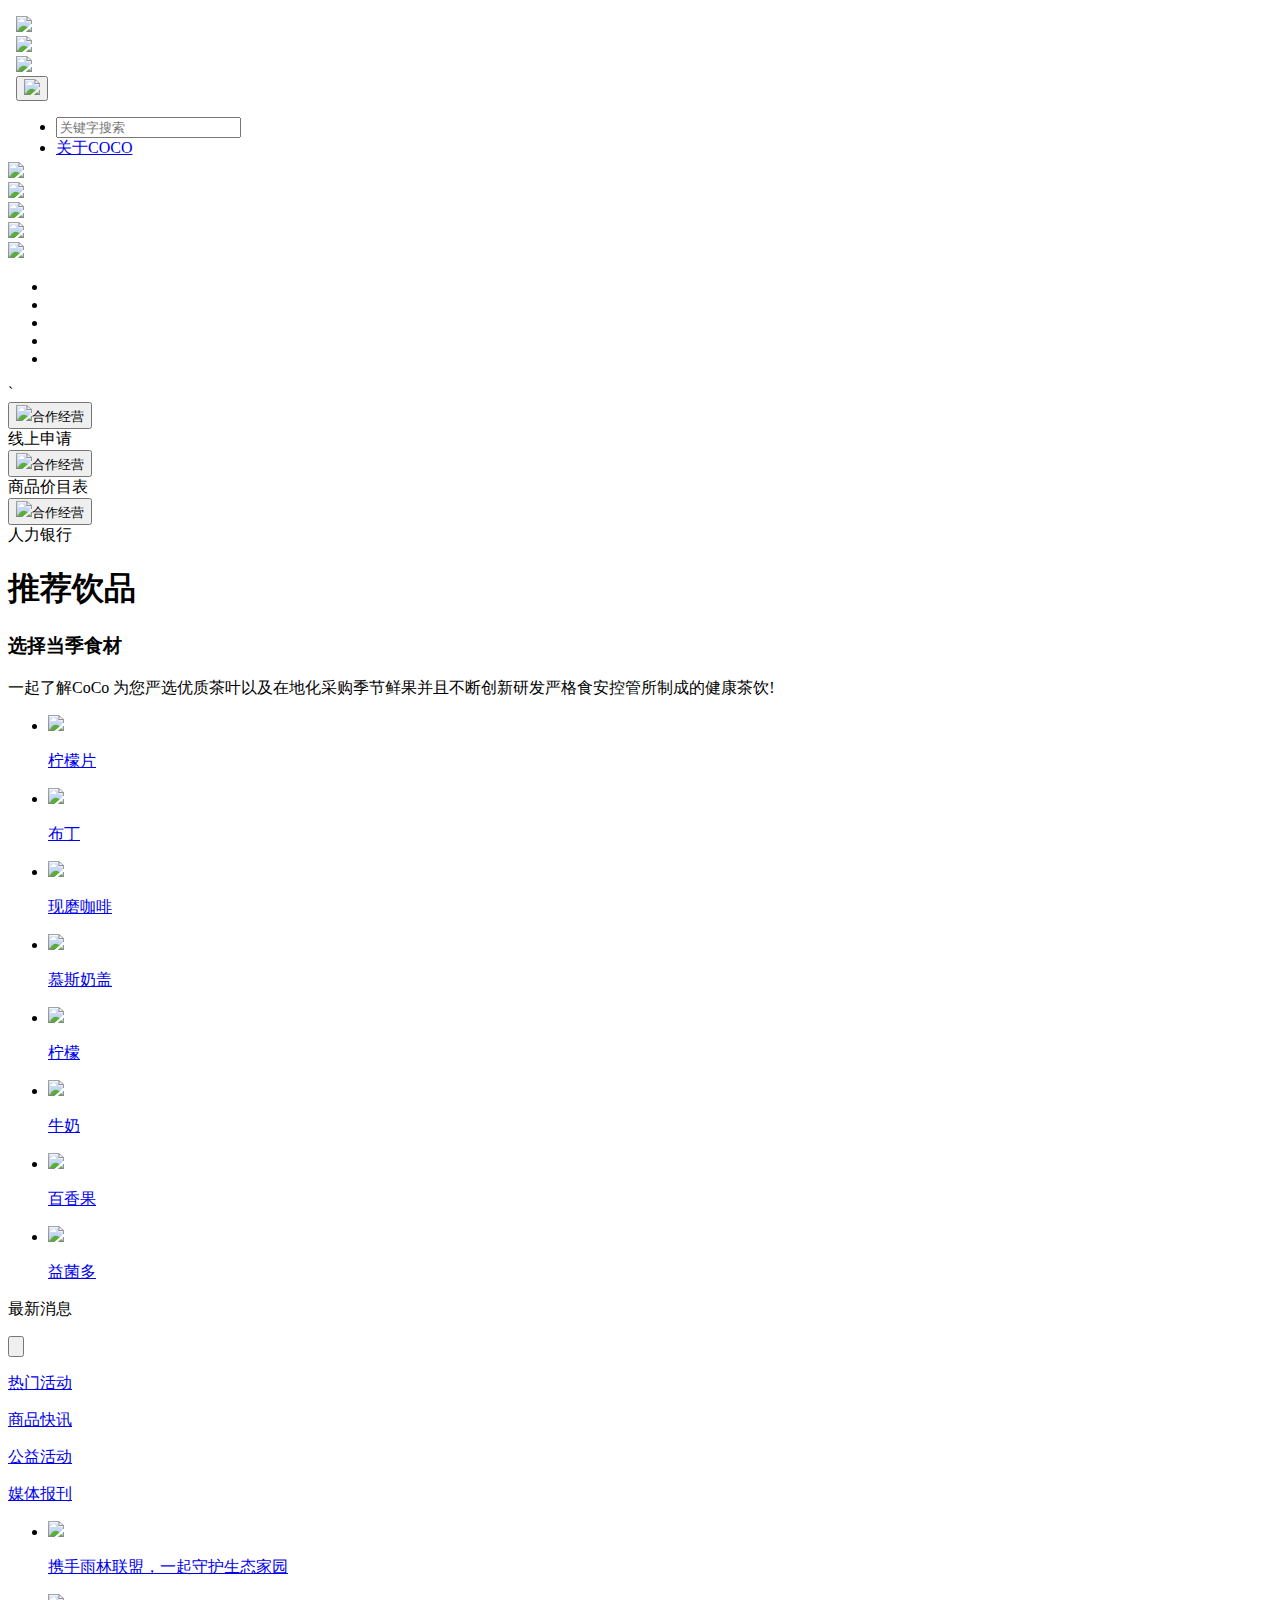
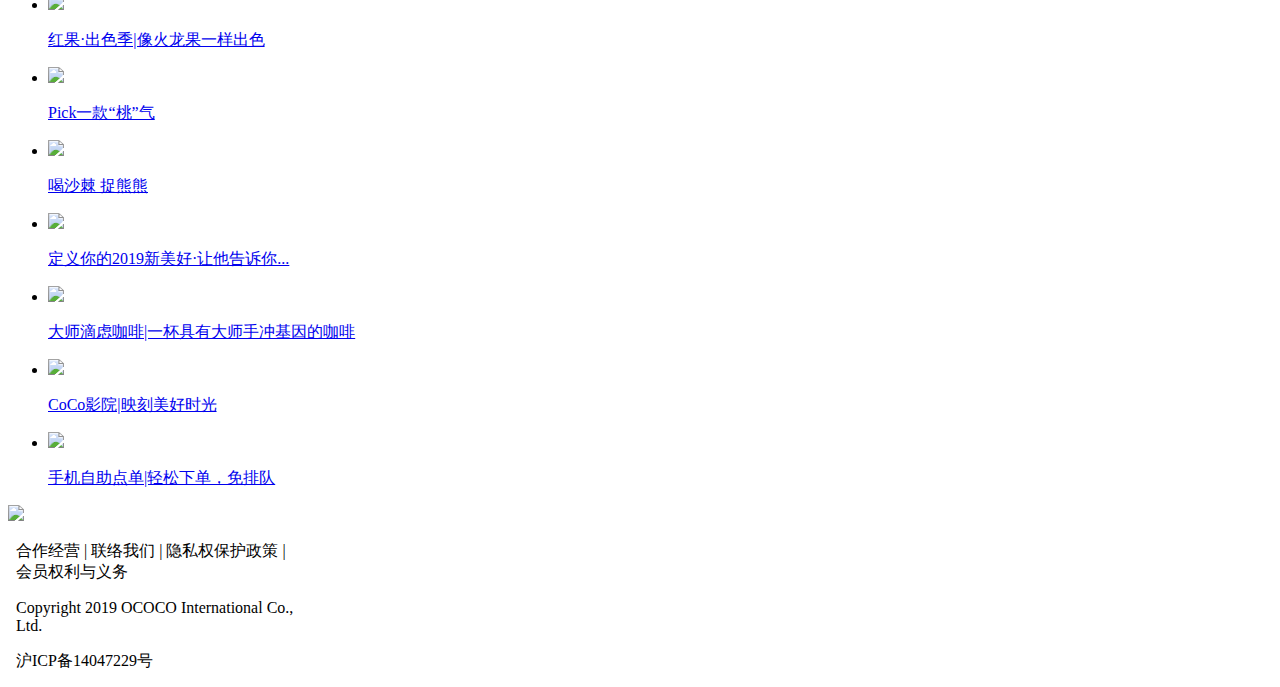
==== index.html @ e2edc2f5 "5.25" ====
<!DOCTYPE html>
<html>
<head lang="en">
    <meta charset="UTF-8">
    <title></title>
    <!--设置视口-->
    <meta name="viewport" content="width=device-width,initial-scale=1"/>
    <!--导入css-->
    <link rel="stylesheet" href="../css/bootstrap.css"/>
    <!--导入3个js,有顺序要求-->
    <script src="../js/jquery.min.js"></script>
    <script src="../js/popper.min.js"></script>
    <script src="../js/bootstrap.min.js"></script>
    <link rel="stylesheet" href="css/comm.css"/>
    <link rel="stylesheet" href="css/index.css"/>
</head>
<body>
<!--header-->
<header>
    <iframe class="my_header" src="header.html" frameborder="0" scrolling="no"></iframe>
</header>
<div class="container">
    <!--轮播图-->
    <div id="nav" class="carousel" data-ride="carousel">
        <!--轮播图片-->
        <div class="carousel-inner">
            <div class="carousel-item active">
                <img class="w-100" src="img/1.jpg">
            </div>
            <div class="carousel-item">
                <img class="w-100" src="img/2.jpg">
            </div>
            <div class="carousel-item">
                <img class="w-100" src="img/3.jpg">
            </div>
            <div class="carousel-item">
                <img class="w-100" src="img/4.jpg">
            </div>
            <div class="carousel-item">
                <img class="w-100" src="img/5.jpg">
            </div>
        </div>
        <!--左右箭头-->
        <a data-slide="prev" class="carousel-control-prev" href="#nav">
            <span class="carousel-control-prev-icon"></span>
        </a>
        <a data-slide="prev" class="carousel-control-next" href="#nav">
            <span class="carousel-control-next-icon"></span>
        </a>
        <!--轮播指示器-->
        <ul class="carousel-indicators">
            <li data-target="#nav" data-slide-to="0" class="active"></li>
            <li data-target="#nav" data-slide-to="1"></li>
            <li data-target="#nav" data-slide-to="2"></li>
            <li data-target="#nav" data-slide-to="3"></li>
            <li data-target="#nav" data-slide-to="4"></li>
        </ul>
    </div>
    <!--导航-->
    `<div class="h-15 w-100 bg-warning border-warning my_navbar justify-content-center">
        <button data-target="#tab1" data-toggle="collapse" class="btn btn-warning"><img src="img/10.png">合作经营</button>
        <div id="tab1" class="collapse">线上申请</div>
        <button data-target="#tab2" data-toggle="collapse" class="btn btn-warning"><img src="img/11.png">合作经营</button>
        <div id="tab2" class="collapse">商品价目表</div>
        <button data-target="#tab3" data-toggle="collapse" class="btn btn-warning"><img src="img/12.png">合作经营</button>
        <div id="tab3" class="collapse">人力银行</div>
    </div>
    <!--推荐-->
    <div class="my_bg_img">
        <div>
            <h1 class="recommend">推荐饮品</h1>
        </div>
        <div>
            <h3 class="food">选择当季食材</h3>
            <p class="know">一起了解CoCo 为您严选优质茶叶以及在地化采购季节鲜果并且不断创新研发严格食安控管所制成的健康茶饮!</p>
        </div>
        <ul class="list-unstyled d-flex justify-content-around p-4">
            <li>
                <a href="#">
                    <img src="img/lemon_slice.png">
                    <p class="text-center mt-2">柠檬片</p>
                </a>
            </li>
            <li>
                <a href="#">
                    <img src="img/pudding.png">
                    <p class="text-center mt-2">布丁</p>
                </a>
            </li>
            <li>
                <a href="#">
                    <img src="img/coffee.png">
                    <p class="text-center mt-2">现磨咖啡</p>
                </a>
            </li>
            <li>
                <a href="#">
                    <img src="img/milk.png">
                    <p class="text-center mt-2">慕斯奶盖</p>
                </a>
            </li>
        </ul>
        <ul class="list-unstyled d-flex justify-content-around p-4">
            <li>
                <a href="#">
                    <img src="img/green_lemon.png">
                    <p class="text-center mt-2">柠檬</p>
                </a>
            </li>
            <li>
                <a href="#">
                    <img src="img/cow.png">
                    <p class="text-center mt-2">牛奶</p>
                </a>
            </li>
            <li>
                <a href="#">
                    <img src="img/passion.png">
                    <p class="text-center mt-2">百香果</p>
                </a>
            </li>
            <li>
                <a href="#">
                    <img src="img/bene.png">
                    <p class="text-center mt-2">益菌多</p>
                </a>
            </li>
        </ul>
    </div>
    <!--最新消息-->
    <div class="my_new">
        <p class="text-center">最新消息</p>
    </div>
    <!--消息导航-->
    <div class="h-25 w-100 bg-light">
        <button data-target="#new" data-toggle="collapse" class="btn btn-warning navbar-toggler bc">
            <img src="img/op_mag.png" alt=""/>
        </button>
        <div id="new" class="collapse mt-2">
            <p class="new_text_bg"><a href="#" class="new_text">热门活动</a></p>
            <p class="new_text_bg"><a href="#" class="new_text">商品快讯</a></p>
            <p class="new_text_bg"><a href="#" class="new_text">公益活动</a></p>
            <p class="new_text_bg"><a href="#" class="new_text">媒体报刊</a></p>
        </div>
    </div>
    <!--导航下新闻及图片-->
    <div class="mt-3">
        <ul class="list-unstyled d-flex">
            <li>
                <div class="pr-2 pl-1"><a href="#">
                    <img src="img/p1.jpg" class="w-100">
                    <p class="text-center t_color">携手雨林联盟，一起守护生态家园</p>
                </a>
                </div>
            </li>
            <li>
                <div class="pr-2">
                    <a href="#">
                        <img src="img/p2.jpg" class="w-100">
                        <p class="text-center t_color">红果·出色季|像火龙果一样出色</p>
                    </a>
                </div>
            </li>
            <li>
                <div class="pr-2">
                    <a href="#">
                        <img src="img/p3.jpg" class="w-100">
                        <p class="text-center t_color">Pick一款“桃”气</p>
                    </a>
                </div>
            </li>
            <li>
                <div class="pr-1">
                    <a href="#">
                        <img src="img/p4.jpg" class="w-100">
                        <p class="text-center t_color">喝沙棘 捉熊熊</p>
                    </a>
                </div>
            </li>
        </ul>
        <ul class="list-unstyled d-flex">
            <li>
                <div class="pr-2 pl-1">
                    <a href="#">
                        <img src="img/p5.jpg" class="w-100">
                        <p class="text-center t_color">定义你的2019新美好·让他告诉你...</p>
                    </a>
                </div>
            </li>
            <li>
                <div class="pr-2">
                    <a href="#">
                        <img src="img/p6.jpg" class="w-100">
                        <p class="text-center t_color">大师滴虑咖啡|一杯具有大师手冲基因的咖啡</p>
                    </a>
                </div>
            </li>
            <li>
                <div class="pr-2">
                    <a href="#">
                        <img src="img/p7.jpg" class="w-100">
                        <p class="text-center t_color">CoCo影院|映刻美好时光</p>
                    </a>
                </div>
            </li>
            <li>
                <div class="pr-1">
                    <a href="#">
                        <img src="img/p8.jpg" class="w-100">
                        <p class="text-center t_color">手机自助点单|轻松下单，免排队</p>
                    </a>
                </div>
            </li>
        </ul>
    </div>
    <!--底部top-->
    <div class="text-center">
        <a href="#"><img src="img/top.png"></a>
    </div>
    <!--底部线条-->
    <div class="border-warning bottom_solid"></div>

</div>
<!--footer-->
<footer>
    <iframe class="my_footer" src="footer.html" frameborder="0" scrolling="no"></iframe>
</footer>
</body>
</html>
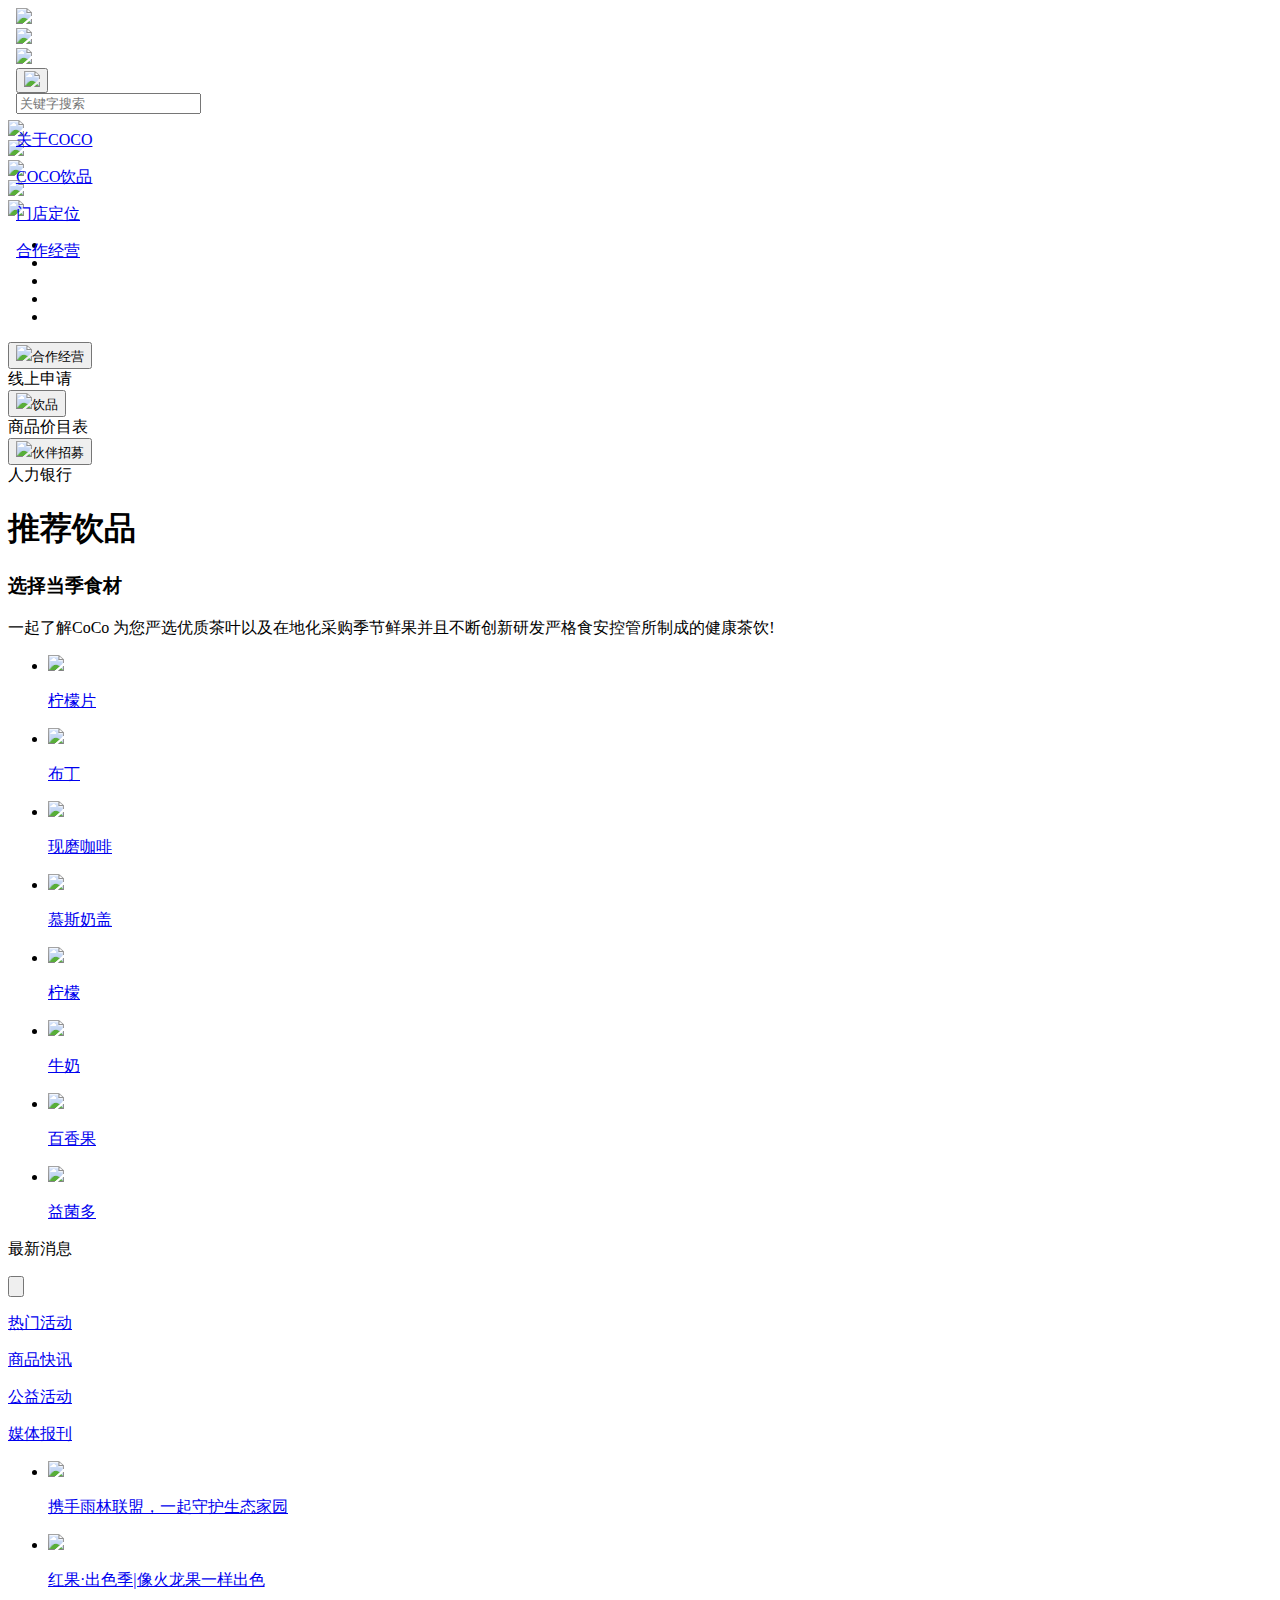
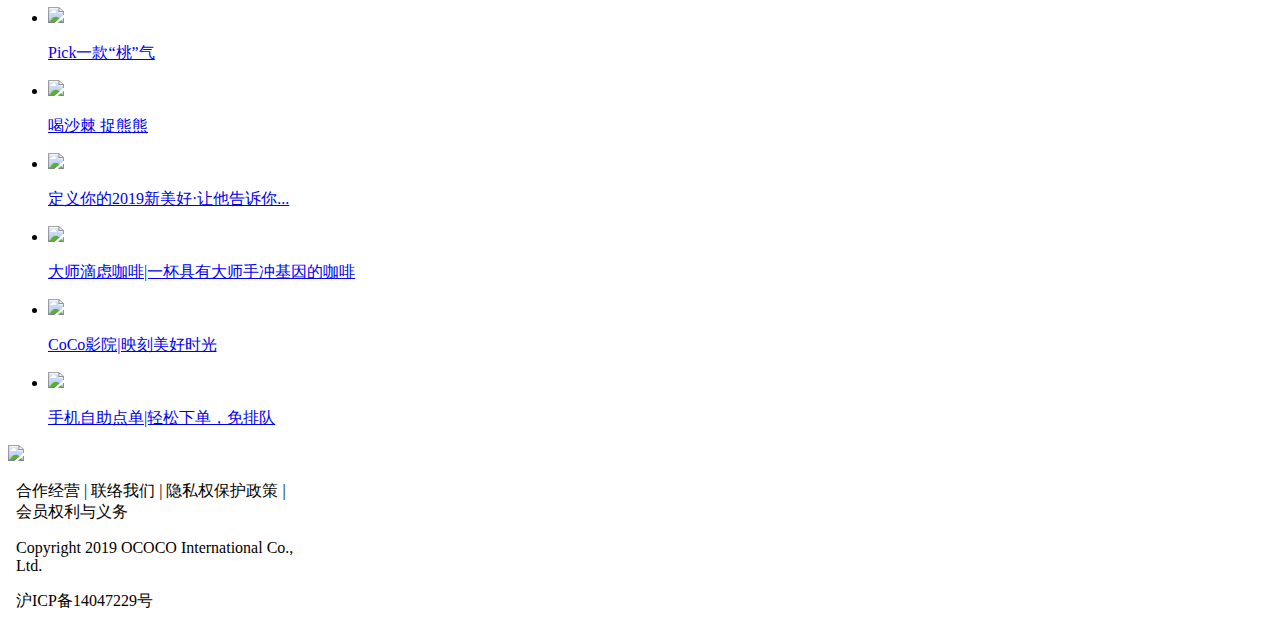
==== commit 934d3fd3: "5.26new" ====
--- a/index.html
+++ b/index.html
@@ -17,11 +17,11 @@
 <body>
 <!--header-->
 <header>
-    <iframe class="my_header" src="header.html" frameborder="0" scrolling="no"></iframe>
+    <iframe style="position:absolute;top:0;z-index:100;width:100%;height:100%;"
+            class="my_header" src="header.html" frameborder="0" scrolling="no"></iframe>
 </header>
-<div class="container">
     <!--轮播图-->
-    <div id="nav" class="carousel" data-ride="carousel">
+    <div id="nav" class="carousel" data-ride="carousel" style="margin-top:120px;">
         <!--轮播图片-->
         <div class="carousel-inner">
             <div class="carousel-item active">
@@ -57,13 +57,25 @@
         </ul>
     </div>
     <!--导航-->
-    `<div class="h-15 w-100 bg-warning border-warning my_navbar justify-content-center">
-        <button data-target="#tab1" data-toggle="collapse" class="btn btn-warning"><img src="img/10.png">合作经营</button>
-        <div id="tab1" class="collapse">线上申请</div>
-        <button data-target="#tab2" data-toggle="collapse" class="btn btn-warning"><img src="img/11.png">合作经营</button>
-        <div id="tab2" class="collapse">商品价目表</div>
-        <button data-target="#tab3" data-toggle="collapse" class="btn btn-warning"><img src="img/12.png">合作经营</button>
-        <div id="tab3" class="collapse">人力银行</div>
+    <div class="a border-warning">
+        <div class="w-50 bg-warning h">
+            <button data-target="#tab1" data-toggle="collapse" class="btn btn-warning h-100">
+                <img src="img/10.png">合作经营
+            </button>
+            <div id="tab1" class="collapse">线上申请</div>
+        </div>
+        <div class="w-50 bg-warning h">
+            <button data-target="#tab2" data-toggle="collapse" class="btn btn-warning h-100">
+                <img src="img/12.png">饮品
+            </button>
+            <div id="tab2" class="collapse">商品价目表</div>
+        </div>
+        <div class="w-50 bg-warning h">
+            <button data-target="#tab3" data-toggle="collapse" class="btn btn-warning h-100">
+                <img src="img/10.png">伙伴招募
+            </button>
+            <div id="tab3" class="collapse">人力银行</div>
+        </div>
     </div>
     <!--推荐-->
     <div class="my_bg_img">
@@ -77,59 +89,59 @@
         <ul class="list-unstyled d-flex justify-content-around p-4">
             <li>
                 <a href="#">
-                    <img src="img/lemon_slice.png">
-                    <p class="text-center mt-2">柠檬片</p>
-                </a>
-            </li>
-            <li>
-                <a href="#">
-                    <img src="img/pudding.png">
-                    <p class="text-center mt-2">布丁</p>
-                </a>
-            </li>
-            <li>
-                <a href="#">
-                    <img src="img/coffee.png">
-                    <p class="text-center mt-2">现磨咖啡</p>
-                </a>
-            </li>
-            <li>
-                <a href="#">
-                    <img src="img/milk.png">
-                    <p class="text-center mt-2">慕斯奶盖</p>
+                    <img class="magnify" src="img/lemon_slice.png">
+                    <p class="text-center mt-2 recommend_text">柠檬片</p>
+                </a>
+            </li>
+            <li>
+                <a href="#">
+                    <img class="magnify" src="img/pudding.png">
+                    <p class="text-center mt-2 recommend_text">布丁</p>
+                </a>
+            </li>
+            <li>
+                <a href="#">
+                    <img class="magnify" src="img/coffee.png">
+                    <p class="text-center mt-2 recommend_text">现磨咖啡</p>
+                </a>
+            </li>
+            <li>
+                <a href="#">
+                    <img class="magnify" src="img/milk.png">
+                    <p class="text-center mt-2 recommend_text">慕斯奶盖</p>
                 </a>
             </li>
         </ul>
         <ul class="list-unstyled d-flex justify-content-around p-4">
             <li>
                 <a href="#">
-                    <img src="img/green_lemon.png">
-                    <p class="text-center mt-2">柠檬</p>
-                </a>
-            </li>
-            <li>
-                <a href="#">
-                    <img src="img/cow.png">
-                    <p class="text-center mt-2">牛奶</p>
-                </a>
-            </li>
-            <li>
-                <a href="#">
-                    <img src="img/passion.png">
-                    <p class="text-center mt-2">百香果</p>
-                </a>
-            </li>
-            <li>
-                <a href="#">
-                    <img src="img/bene.png">
-                    <p class="text-center mt-2">益菌多</p>
+                    <img class="magnify" src="img/green_lemon.png">
+                    <p class="text-center mt-2 recommend_text">柠檬</p>
+                </a>
+            </li>
+            <li>
+                <a href="#">
+                    <img class="magnify" src="img/cow.png">
+                    <p class="text-center mt-2 recommend_text">牛奶</p>
+                </a>
+            </li>
+            <li>
+                <a href="#">
+                    <img class="magnify" src="img/passion.png">
+                    <p class="text-center mt-2 recommend_text">百香果</p>
+                </a>
+            </li>
+            <li>
+                <a href="#">
+                    <img class="magnify" src="img/bene.png">
+                    <p class="text-center mt-2 recommend_text">益菌多</p>
                 </a>
             </li>
         </ul>
     </div>
     <!--最新消息-->
     <div class="my_new">
-        <p class="text-center">最新消息</p>
+        <p class="text-center news_text">最新消息</p>
     </div>
     <!--消息导航-->
     <div class="h-25 w-100 bg-light">
@@ -148,7 +160,7 @@
         <ul class="list-unstyled d-flex">
             <li>
                 <div class="pr-2 pl-1"><a href="#">
-                    <img src="img/p1.jpg" class="w-100">
+                    <img src="img/p1.jpg" class="w-100 p_d">
                     <p class="text-center t_color">携手雨林联盟，一起守护生态家园</p>
                 </a>
                 </div>
@@ -156,7 +168,7 @@
             <li>
                 <div class="pr-2">
                     <a href="#">
-                        <img src="img/p2.jpg" class="w-100">
+                        <img src="img/p2.jpg" class="w-100 p_d">
                         <p class="text-center t_color">红果·出色季|像火龙果一样出色</p>
                     </a>
                 </div>
@@ -164,7 +176,7 @@
             <li>
                 <div class="pr-2">
                     <a href="#">
-                        <img src="img/p3.jpg" class="w-100">
+                        <img src="img/p3.jpg" class="w-100 p_d">
                         <p class="text-center t_color">Pick一款“桃”气</p>
                     </a>
                 </div>
@@ -172,7 +184,7 @@
             <li>
                 <div class="pr-1">
                     <a href="#">
-                        <img src="img/p4.jpg" class="w-100">
+                        <img src="img/p4.jpg" class="w-100 p_d">
                         <p class="text-center t_color">喝沙棘 捉熊熊</p>
                     </a>
                 </div>
@@ -182,7 +194,7 @@
             <li>
                 <div class="pr-2 pl-1">
                     <a href="#">
-                        <img src="img/p5.jpg" class="w-100">
+                        <img src="img/p5.jpg" class="w-100 p_d">
                         <p class="text-center t_color">定义你的2019新美好·让他告诉你...</p>
                     </a>
                 </div>
@@ -190,7 +202,7 @@
             <li>
                 <div class="pr-2">
                     <a href="#">
-                        <img src="img/p6.jpg" class="w-100">
+                        <img src="img/p6.jpg" class="w-100 p_d">
                         <p class="text-center t_color">大师滴虑咖啡|一杯具有大师手冲基因的咖啡</p>
                     </a>
                 </div>
@@ -198,7 +210,7 @@
             <li>
                 <div class="pr-2">
                     <a href="#">
-                        <img src="img/p7.jpg" class="w-100">
+                        <img src="img/p7.jpg" class="w-100 p_d">
                         <p class="text-center t_color">CoCo影院|映刻美好时光</p>
                     </a>
                 </div>
@@ -206,7 +218,7 @@
             <li>
                 <div class="pr-1">
                     <a href="#">
-                        <img src="img/p8.jpg" class="w-100">
+                        <img src="img/p8.jpg" class="w-100 p_d">
                         <p class="text-center t_color">手机自助点单|轻松下单，免排队</p>
                     </a>
                 </div>
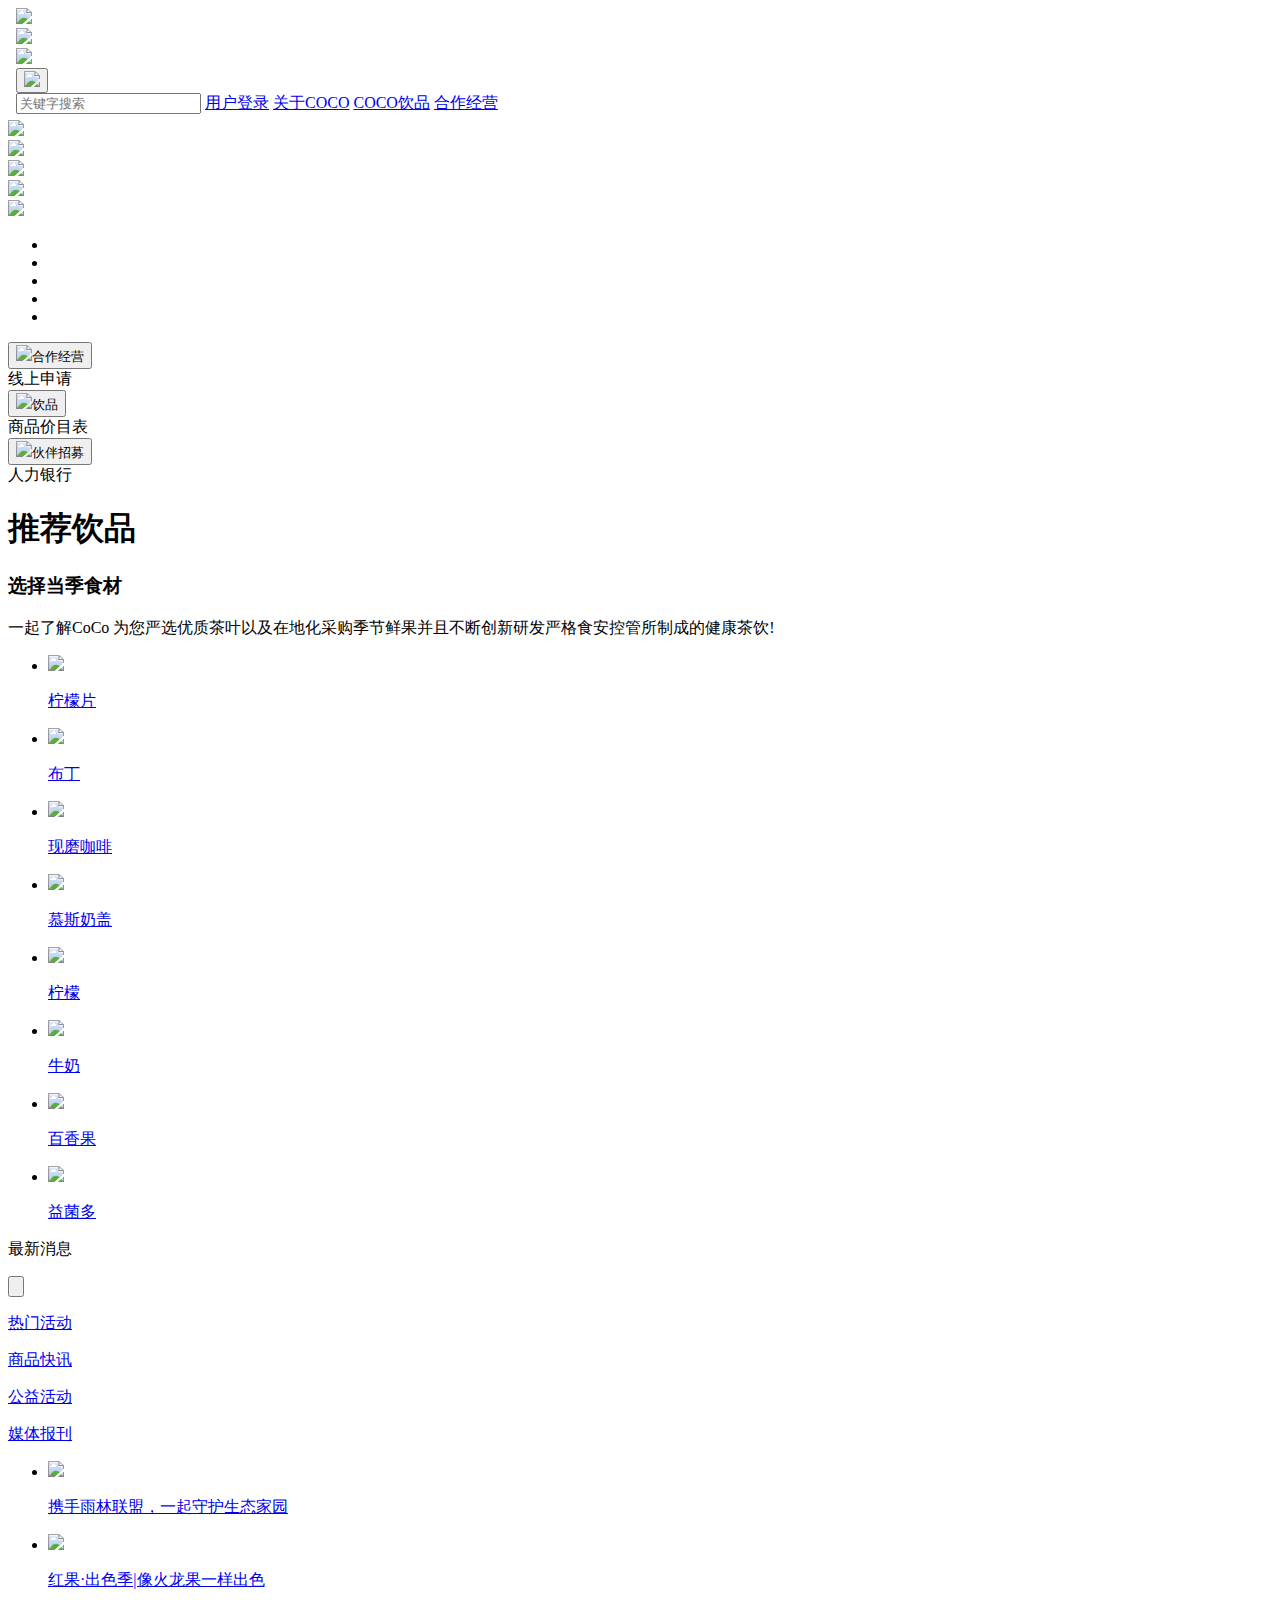
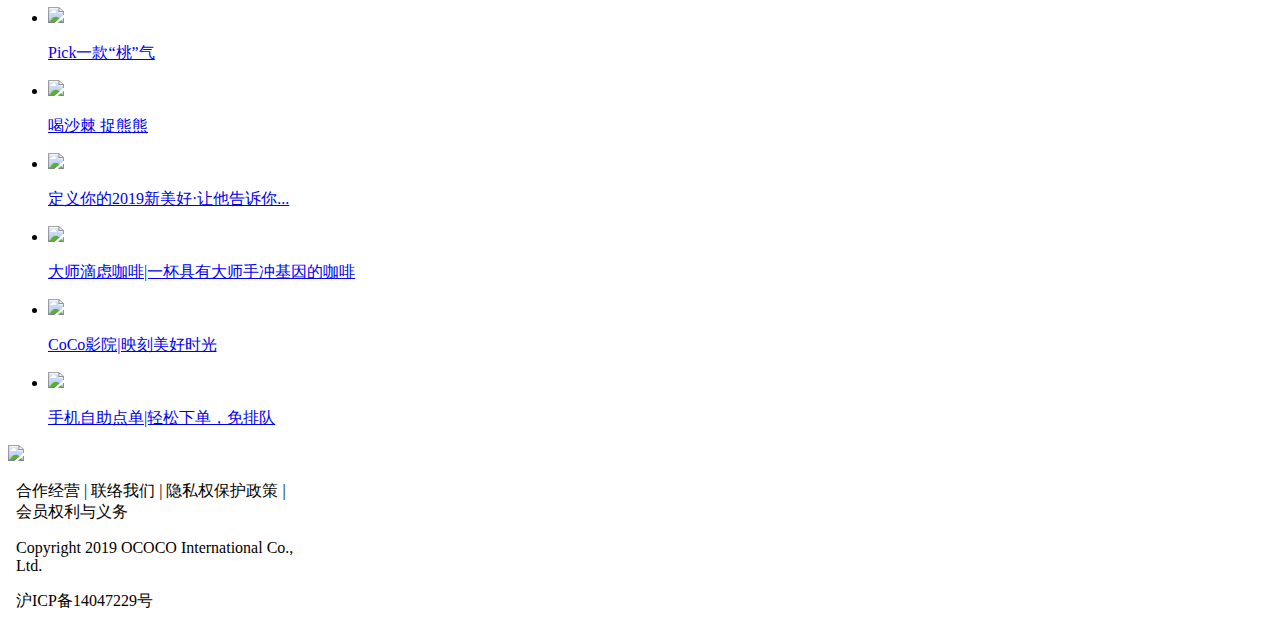
==== commit 112fdb99: "5.29" ====
--- a/index.html
+++ b/index.html
@@ -17,13 +17,13 @@
 <body>
 <!--header-->
 <header>
-    <iframe style="position:absolute;top:0;z-index:100;width:100%;height:100%;"
+    <iframe style="position:absolute;top:0;z-index:100;width:100%;height:240px;"
             class="my_header" src="header.html" frameborder="0" scrolling="no"></iframe>
 </header>
     <!--轮播图-->
-    <div id="nav" class="carousel" data-ride="carousel" style="margin-top:120px;">
+    <div id="nav" class="carousel" data-ride="carousel" style="margin-top:120px">
         <!--轮播图片-->
-        <div class="carousel-inner">
+        <div class="carousel-inner ">
             <div class="carousel-item active">
                 <img class="w-100" src="img/1.jpg">
             </div>
@@ -44,7 +44,7 @@
         <a data-slide="prev" class="carousel-control-prev" href="#nav">
             <span class="carousel-control-prev-icon"></span>
         </a>
-        <a data-slide="prev" class="carousel-control-next" href="#nav">
+        <a data-slide="next" class="carousel-control-next" href="#nav">
             <span class="carousel-control-next-icon"></span>
         </a>
         <!--轮播指示器-->
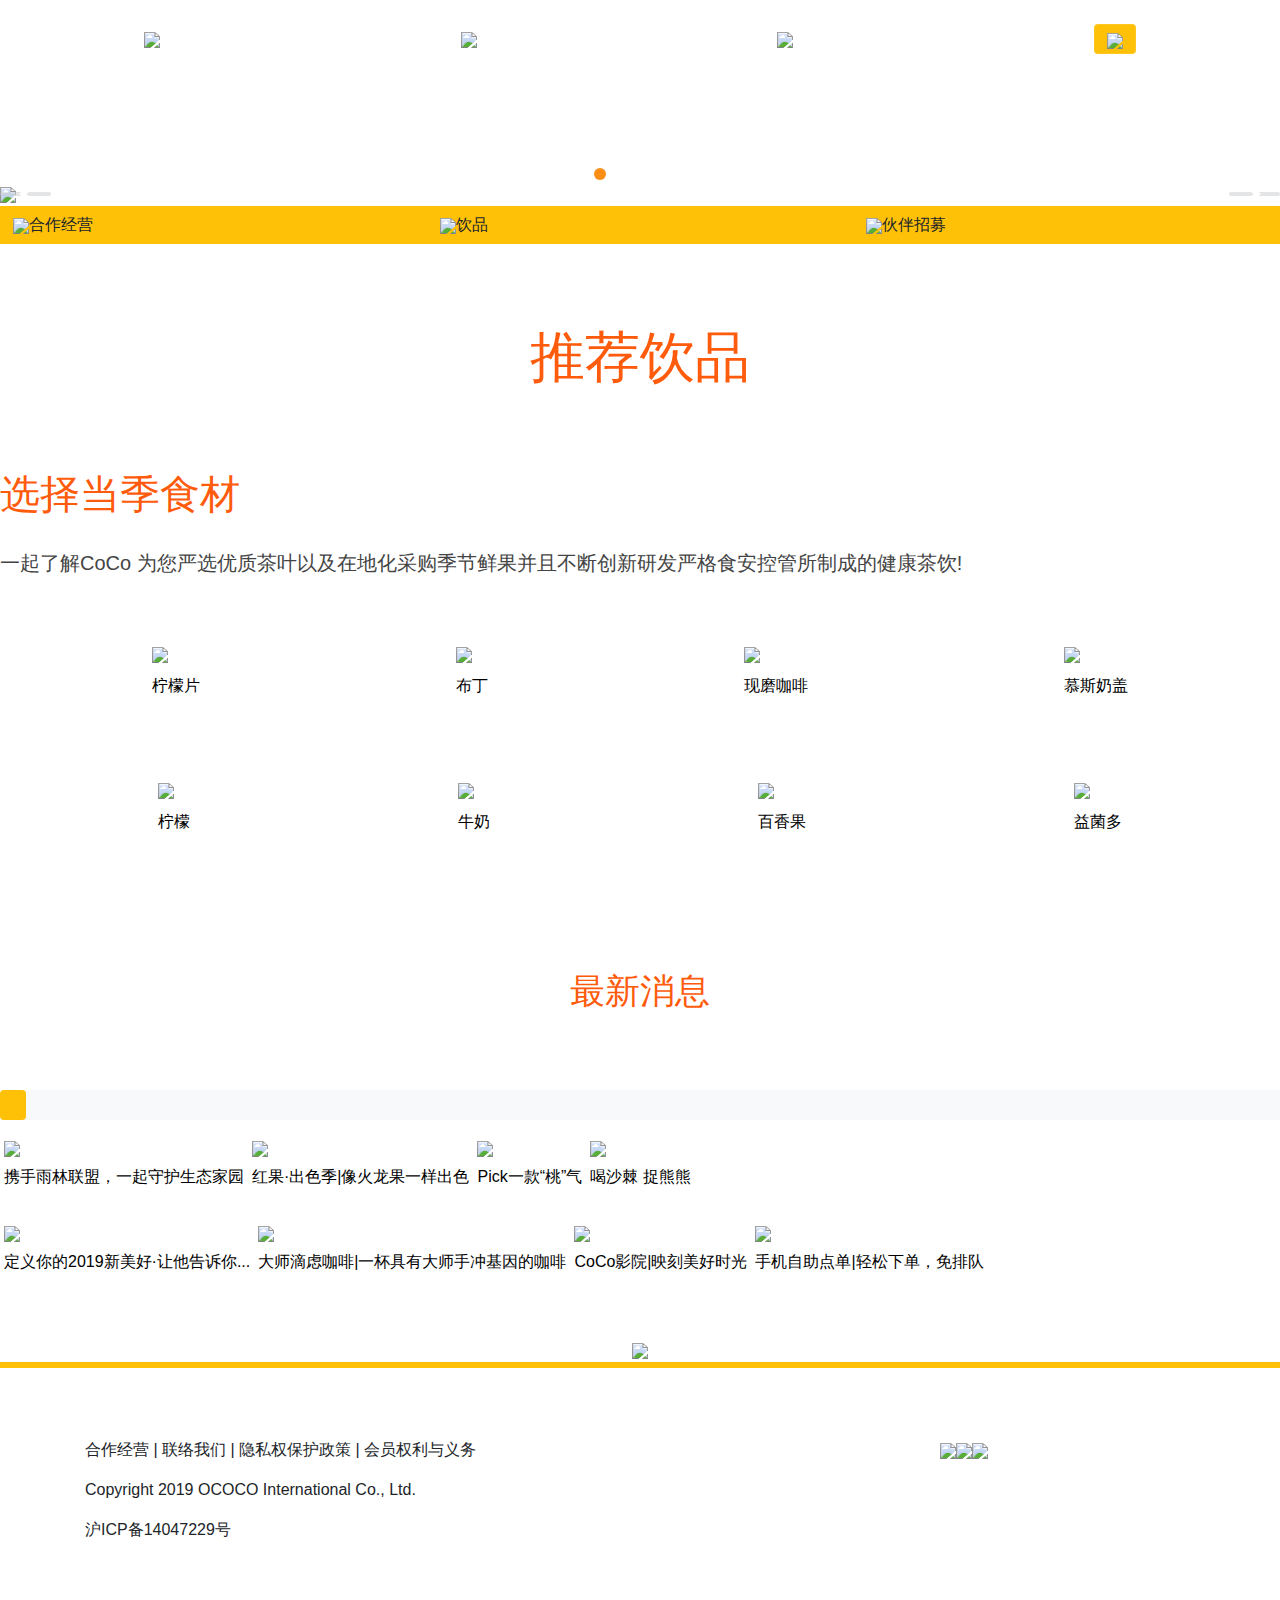
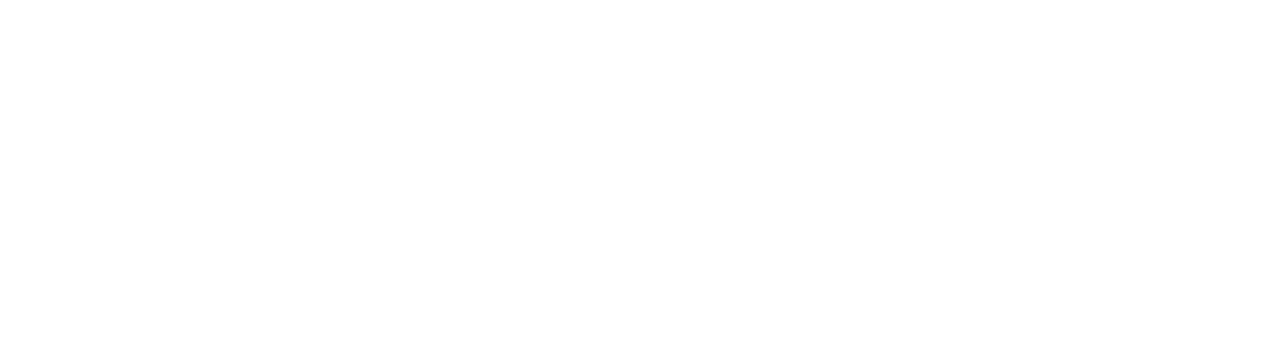
==== commit cd1c768b: "6.3" ====
--- a/index.html
+++ b/index.html
@@ -6,20 +6,41 @@
     <!--设置视口-->
     <meta name="viewport" content="width=device-width,initial-scale=1"/>
     <!--导入css-->
-    <link rel="stylesheet" href="../css/bootstrap.css"/>
+    <link rel="stylesheet" href="css/bootstrap.css"/>
     <!--导入3个js,有顺序要求-->
-    <script src="../js/jquery.min.js"></script>
-    <script src="../js/popper.min.js"></script>
-    <script src="../js/bootstrap.min.js"></script>
+    <script src="js/jquery.min.js"></script>
+    <script src="js/popper.min.js"></script>
+    <script src="js/bootstrap.min.js"></script>
     <link rel="stylesheet" href="css/comm.css"/>
     <link rel="stylesheet" href="css/index.css"/>
+    <link rel="stylesheet" href="css/header.css"/>
 </head>
 <body>
-<!--header-->
-<header>
-    <iframe style="position:absolute;top:0;z-index:100;width:100%;height:240px;"
-            class="my_header" src="header.html" frameborder="0" scrolling="no"></iframe>
-</header>
+    <div id="header_coco">
+        <div class="navbar navbar-expand-xxl navbar-dark mt-3">
+            <div>
+                <a href="#"><img src="img/logo.png"></a>
+            </div>
+            <div>
+                <a href="#"><img src="img/contactHover.png"></a>
+            </div>
+            <div>
+                <a href="#"><img src="img/earthHover.png"></a>
+            </div>
+            <div>
+                <button data-target="#text" data-toggle="collapse" class="btn btn-warning navbar-toggler bc">
+                    <img src="img/op_mag.png">
+                </button>
+            </div>
+        </div>
+        <div id="text" class="collapse">
+            <input class="w-50 form-control" placeholder="关键字搜索" type="text"/>
+            <a class="nav-link p-1" href="#into" >用户登录</a>
+            <a class="nav-link p-1" href="#">关于COCO</a>
+            <a class="nav-link p-1" href="#">COCO饮品</a>
+            <a class="nav-link p-1" href="#">合作经营</a>
+        </div>
+    </div>
     <!--轮播图-->
     <div id="nav" class="carousel" data-ride="carousel" style="margin-top:120px">
         <!--轮播图片-->
@@ -56,6 +77,44 @@
             <li data-target="#nav" data-slide-to="4"></li>
         </ul>
     </div>
+    <!--登录框-->
+    <div id="into" class="enter">
+        <a class="float-right btn btn-primary fork" href="#">X</a>
+        <form action="" class="form-group enter_color w-75">
+            <div class="form-inline">
+                <div class="col-2">
+                    用户账号
+                </div>
+                <div class="col-5">
+                    <input type="text" class="form-control w-100"/>
+                </div>
+                <div class="col-5">
+                    4-8位，数字或字母
+                </div>
+            </div>
+            <div class="form-inline form-text">
+                <div class="col-2">
+                    用户密码
+                </div>
+                <div class="col-5">
+                    <input type="password" class="form-control w-100"/>
+                </div>
+                <div class="col-5">
+                    6-8位，数字或字母
+                </div>
+            </div>
+            <div class="form-inline mt-4 text-center">
+                <div class="col-12 text-center">
+                    <a href="http://127.0.0.1:8080/register.html" class="btn btn-success w-25 ">
+                        注册
+                    </a>
+                    <a href="#" class="btn btn-primary ml-5 w-25" >
+                        登录
+                    </a>
+                </div>
+            </div>
+        </form>
+    </div>
     <!--导航-->
     <div class="a border-warning">
         <div class="w-50 bg-warning h">
@@ -68,7 +127,7 @@
             <button data-target="#tab2" data-toggle="collapse" class="btn btn-warning h-100">
                 <img src="img/12.png">饮品
             </button>
-            <div id="tab2" class="collapse">商品价目表</div>
+            <div id="tab2" class="collapse"><a href="http://127.0.0.1:8080/list.html" class="text-dark">商品价目表</a></div>
         </div>
         <div class="w-50 bg-warning h">
             <button data-target="#tab3" data-toggle="collapse" class="btn btn-warning h-100">
@@ -156,7 +215,7 @@
         </div>
     </div>
     <!--导航下新闻及图片-->
-    <div class="mt-3">
+    <div class="mt-3 mb-5">
         <ul class="list-unstyled d-flex">
             <li>
                 <div class="pr-2 pl-1"><a href="#">
--- a/css/comm.css
+++ b/css/comm.css
@@ -0,0 +1,19 @@
+/*��дý���ѯ������iframe�Ŀ���*/
+.my_header,.my_footer{width:100%;}
+@media screen and (min-width:992px){
+    .my_header{height:30rem;}
+    .my_footer{height:32rem;}
+}
+@media screen and (max-width:991px){
+    .my_header{height:5rem;}
+    .my_footer{height:35rem;}
+}
+a{text-decoration:none}
+a:hover{
+    text-decoration:none;
+}
+*{margin:0;padding:0;}
+/*������ʽ*/
+#bg{border:1px solid #f00;
+    background:#ff0;
+}
--- a/css/index.css
+++ b/css/index.css
@@ -0,0 +1,162 @@
+/*�ֲ�ͼ*/
+.carousel-control-prev,
+.carousel-control-next{
+    width:4%;height:20%;
+    background:#c8cbcf;
+    border-radius:0.25rem;
+    top:40%;
+}
+.carousel-indicators li{
+    width:0.75rem;height:0.75rem;
+    background:#fff;
+    border-radius:50%;
+    margin:0 4px;
+}
+.carousel-indicators .active{
+    background-color:#FA8D14;
+}
+.carousel-indicators li:hover{
+    cursor:pointer;
+}
+.carousel-inner .carousel-item img{
+    width:100%;
+}
+@media screen and (min-width:992px){
+    .carousel{
+        margin-top:-350px;
+    }
+}
+@media screen and (max-width:991px) and (min-width:768px){
+    .carousel{
+        margin-top:-5px;
+    }
+}
+/*��¼����ͼ*/
+.enter{
+    border:1px solid transparent;
+    background:#fff;
+    opacity:0.8;
+    height:250px;
+    width:888px;
+    border-radius:0.8rem;
+    position:fixed;
+    right:25%;
+    bottom:45%;
+    border-radius:0.8rem;
+    z-index:100;
+}
+.enter_color{
+    margin-top:55px;
+    margin-left:145px;
+}
+#into{
+    display:none;
+}
+#into:target{
+    display:block;
+}
+/*����*/
+.my_navbar{
+    /*margin-top:-24px;*/
+}
+.my_logo{
+    /*margin-top:7px;*/
+}
+.a{
+    display:flex;
+    list-style:none;
+}
+.h{height:100%;}
+.collapse.show {
+    visibility:visible;
+}
+/*�Ƽ�*/
+.my_bg_img{
+    background: url("../img/backimg.png");
+    padding-top:80px;
+}
+.recommend{
+    color:#FF5B0C;
+    text-align:center;
+}
+.recommend{
+    font-size:55px;
+    margin-bottom:100px;
+}
+.food{
+    margin-top:-20px;
+    font-size:40px;
+    margin-bottom:50px;
+    text-align:left;
+    color:#FF5B0C;
+}
+.know{
+    font-size:20px;
+    color:#444;
+    margin-top:-20px;
+    margin-bottom:40px;
+}
+.list-unstyled>li>a>p{
+    color:#000;
+}
+/*�Ƽ������ͼƬ�����ֶ�̬*/
+/*ͼ1*/
+.magnify{
+    transition:transform 1s;
+}
+.magnify:hover{
+    transform:scale(1.3);
+}
+/*����1*/
+.recommend_text{
+    transition:transform 1s;
+}
+.recommend_text:hover{
+    transform:scale(1.3);
+    color:#FF5B0C;
+}
+/*������Ϣ*/
+.my_new{
+    background:url("../img/seasonBg.png") no-repeat;
+    height:200px;
+    background-position:center;
+}
+.my_new>p{
+    padding-top:75px;
+    font-size:35px;
+    color:#FF5B0C;
+}
+/*������Ϣ��̬*/
+.news_text{
+    transition:transform 1s;
+}
+.news_text:hover{
+    transform:scale(1.1);
+}
+/*������Ϣ�µĵ���*/
+.new_text{
+    color:#000;
+}
+.new_text_bg:hover{
+    background:#FFC107;
+}
+.bc{
+    background:#FFC107;
+}
+/*���������ż�ͼƬ*/
+.t_color{
+    color:#000;
+    margin-top:5px;
+}
+/*����ͼƬ��̬�����ֱ�ɫ*/
+.p_d{
+    transition:1s;
+}
+.p_d:hover{
+    border-radius:50%;
+}
+/*�ײ�����*/
+.bottom_solid{
+    border:3px solid #FF5B0C;
+    margin-bottom:70px;
+}--- a/css/header.css
+++ b/css/header.css
@@ -0,0 +1,27 @@
+.header_center{
+    margin:auto;
+}
+/*�����˵�������ɫ������*/
+.nav-link{
+    color:#000 !important;
+}
+.nav-link:hover{
+    background:#FFC107;
+}
+#header_coco{
+    width:80%;
+    background:#fff;
+    margin:auto;
+    margin-bottm:-10px;
+}
+/*������������ɫ*/
+.bc{
+    background:#FFC107;
+}
+.text:target{
+    display:block !important ;
+}
+/*�����ɫ*/
+.enter_color{
+    color:rgba(0,0,0,1);
+}